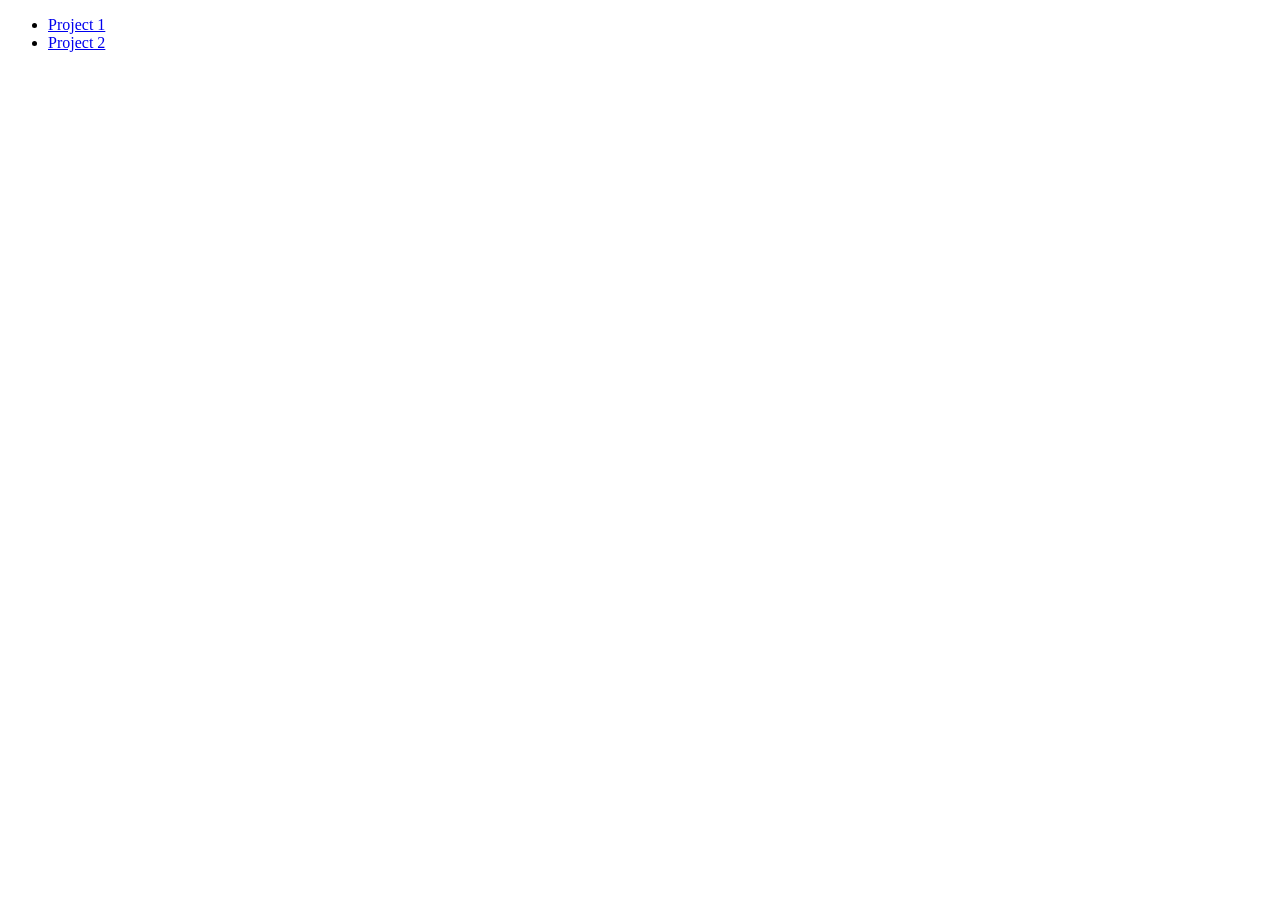
==== index.html @ 55c945cd "fjs" ====
<!DOCTYPE html>
<html lang="en">
<head>
    <meta charset="UTF-8">
    <meta name="viewport" content="width=device-width, initial-scale=1.0">
    <title>Document</title>
</head>
<body>
    <ul>
  <li><a href="./task-1/">Project 1</a></li>
  <li><a href="./task-2/">Project 2</a></li>
</ul>
</body>
</html>
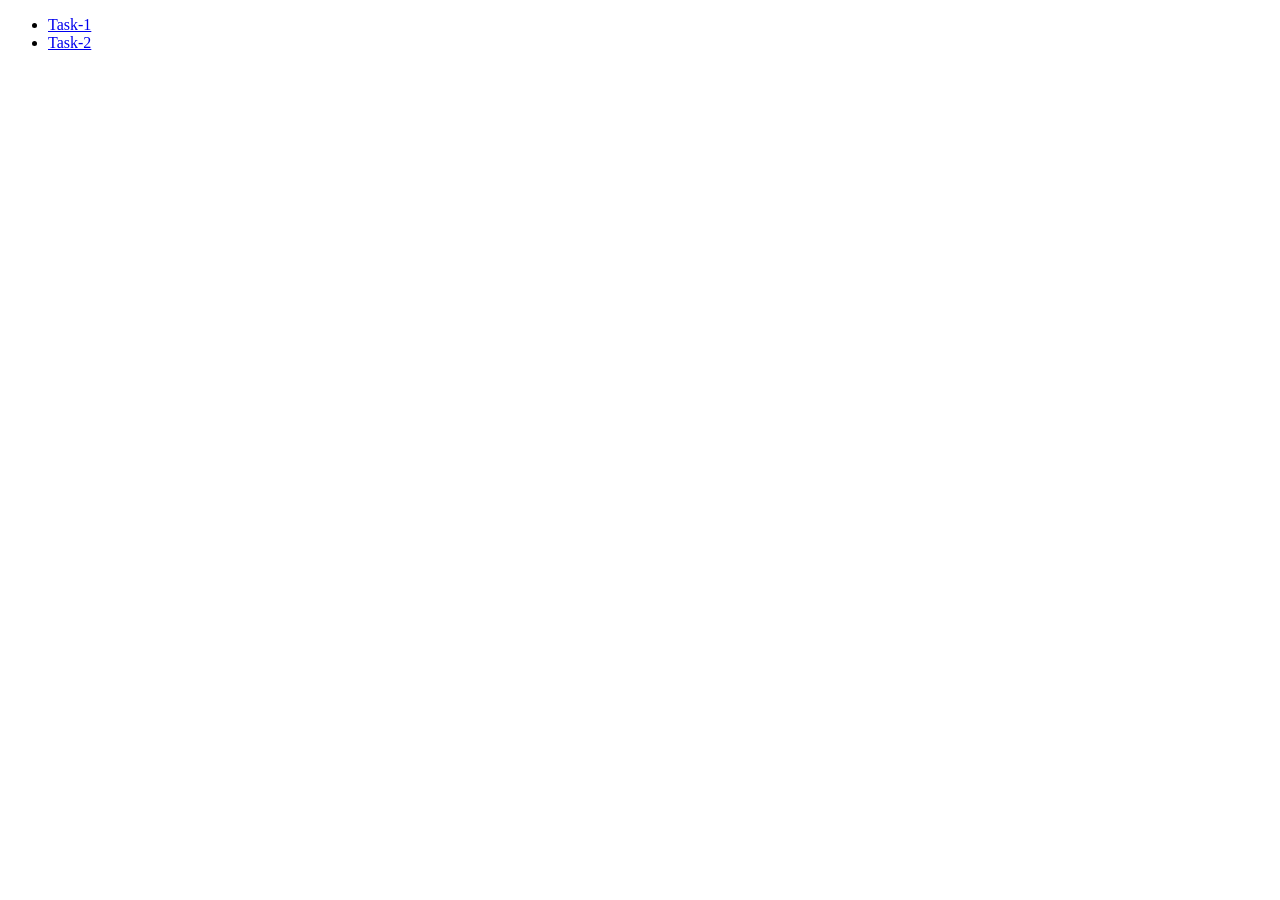
==== commit 9e6b46ad: "done" ====
--- a/index.html
+++ b/index.html
@@ -7,8 +7,8 @@
 </head>
 <body>
     <ul>
-  <li><a href="./task-1/">Project 1</a></li>
-  <li><a href="./task-2/">Project 2</a></li>
+  <li><a href="./task-1/">Task-1</a></li>
+  <li><a href="./task-2/">Task-2</a></li>
 </ul>
 </body>
 </html>
